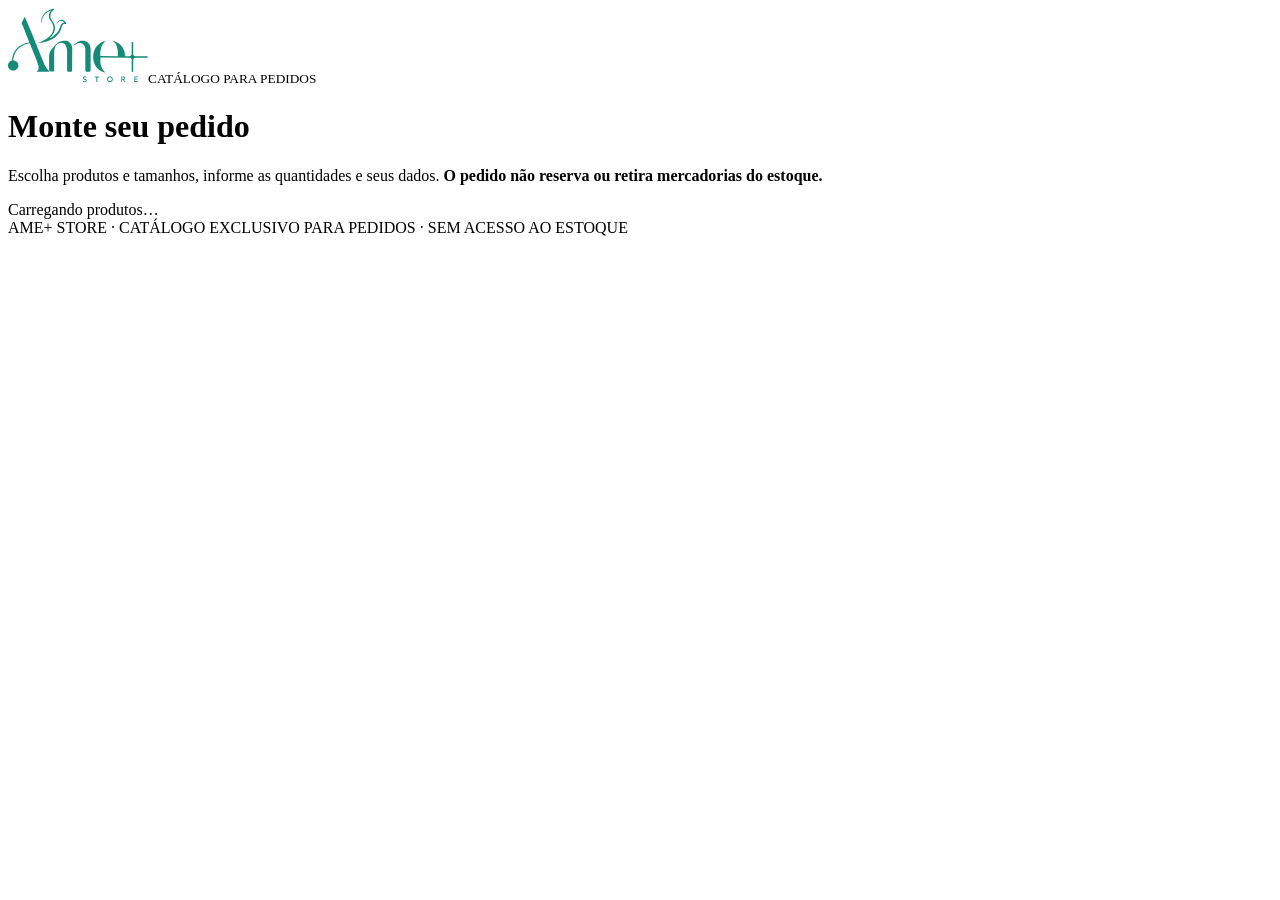
==== cliente.html @ 8df81470 "feat(cliente): catálogo por link, quantidades sem revelar estoque e pedido via WhatsApp" ====
<!doctype html><html lang="pt-BR"><head><meta charset="utf-8">
<meta name="viewport" content="width=device-width,initial-scale=1,viewport-fit=cover">
<meta name="robots" content="noindex,nofollow,noarchive"><meta name="referrer" content="no-referrer">
<meta name="theme-color" content="#ffffff">
<meta http-equiv="Content-Security-Policy" content="default-src 'none'; img-src 'self' data: https://awcclxehwzvvgajgpnmf.supabase.co; script-src 'self'; style-src 'self'; connect-src https://awcclxehwzvvgajgpnmf.supabase.co; base-uri 'none'; form-action 'none'">
<title>Montar pedido | Ame+ Store</title><link rel="icon" href="./ame-plus-logo.svg" type="image/svg+xml">
<link rel="stylesheet" href="./cliente.css?v=1">
</head><body>
<header class="client-header"><img src="./ame-plus-logo.svg" alt="Ame+ Store" width="140" height="75"><small>CATÁLOGO PARA PEDIDOS</small></header>
<main>
 <div class="client-intro"><h1>Monte seu pedido</h1><p>Escolha produtos e tamanhos, informe as quantidades e seus dados. <strong>O pedido não reserva ou retira mercadorias do estoque.</strong></p></div>
 <div id="client-error" role="alert" hidden></div>
 <div id="client-loading" role="status">Carregando produtos…</div>
 <section id="client-content" hidden>
  <label class="client-search">Buscar produto ou tamanho<input type="search" id="client-search" autocomplete="off" placeholder="Nome, tamanho, SKU…"></label>
  <div class="client-count" id="client-count"></div>
  <div id="client-products" class="client-products"></div>
  <form id="client-checkout" class="client-checkout">
   <h2>Concluir pedido</h2><p>Preencha seu nome e telefone. O pedido será salvo na AME+ antes do compartilhamento.</p>
   <div class="client-checkout-fields">
    <label>Seu nome<input name="name" required minlength="2" maxlength="120" autocomplete="name" placeholder="Nome completo"></label>
    <label>Telefone com DDD<input name="phone" type="tel" inputmode="tel" required maxlength="20" autocomplete="tel" placeholder="(65) 99999-9999"></label>
   </div>
   <div class="client-order-summary" id="client-order-summary">Nenhum item selecionado.</div>
   <button type="submit" id="client-submit">Salvar pedido e compartilhar no WhatsApp</button>
   <div id="client-feedback" role="status" hidden></div>
  </form>
 </section>
</main>
<footer>AME+ STORE · CATÁLOGO EXCLUSIVO PARA PEDIDOS · SEM ACESSO AO ESTOQUE</footer>
<script src="./cliente.js?v=1" defer></script></body></html>
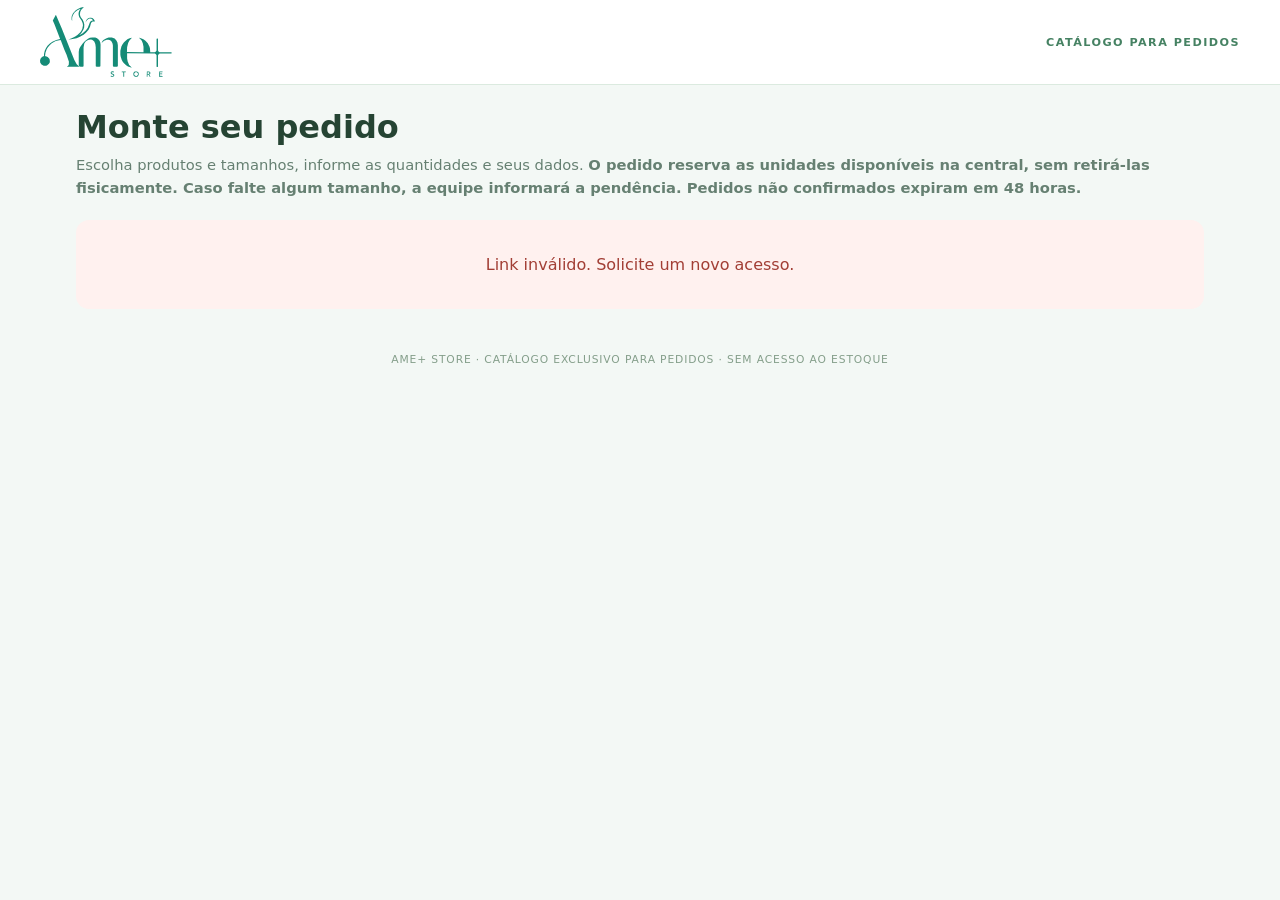
==== commit 5bf69349: "copy: explicar reserva automatica e faltas ao criar pedidos" ====
--- a/cliente.html
+++ b/cliente.html
@@ -8,7 +8,7 @@
 </head><body>
 <header class="client-header"><img src="./ame-plus-logo.svg" alt="Ame+ Store" width="140" height="75"><small>CATÁLOGO PARA PEDIDOS</small></header>
 <main>
- <div class="client-intro"><h1>Monte seu pedido</h1><p>Escolha produtos e tamanhos, informe as quantidades e seus dados. <strong>O pedido não reserva ou retira mercadorias do estoque.</strong></p></div>
+ <div class="client-intro"><h1>Monte seu pedido</h1><p>Escolha produtos e tamanhos, informe as quantidades e seus dados. <strong>O pedido reserva as unidades disponíveis na central, sem retirá-las fisicamente. Caso falte algum tamanho, a equipe informará a pendência. Pedidos não confirmados expiram em 48 horas.</strong></p></div>
  <div id="client-error" role="alert" hidden></div>
  <div id="client-loading" role="status">Carregando produtos…</div>
  <section id="client-content" hidden>
--- a/cliente.css
+++ b/cliente.css
@@ -0,0 +1,29 @@
+*{box-sizing:border-box}body{font-family:system-ui,-apple-system,"Segoe UI",Arial,sans-serif;margin:0;color:#254433;background:#f3f8f5}
+[hidden]{display:none!important}.client-header{display:flex;align-items:center;justify-content:space-between;gap:12px;background:#fff;border-bottom:1px solid #dbeadf;padding:7px max(16px,calc((100vw - 1200px)/2))}
+.client-header img{width:132px;height:70px;object-fit:contain}.client-header small{letter-spacing:.13em;color:#468263;font-size:.7rem;font-weight:800}
+main{max-width:1160px;margin:auto;padding:23px 16px}.client-intro h1{margin:0 0 8px;font-size:clamp(1.5rem,3vw,2rem)}.client-intro p{color:#668072;line-height:1.55;margin:0 0 20px;font-size:.92rem}
+#client-loading,#client-error{padding:35px 15px;text-align:center;background:#fff;border-radius:13px}#client-error{color:#a23e35;background:#fff1ef}
+.client-search{display:flex;flex-direction:column;gap:8px;font-size:.82rem;color:#5c7766;font-weight:800}.client-search input{width:100%;font-size:16px;border:1px solid #cbded0;border-radius:11px;padding:14px;min-height:51px}
+.client-count{font-size:.79rem;color:#6d8070;padding:13px 0}
+.client-products{display:grid;grid-template-columns:repeat(2,minmax(0,1fr));gap:16px}
+.client-product{display:flex;flex-direction:column;background:white;border:1px solid #dce9df;border-radius:16px;overflow:hidden;min-width:0}
+.client-product-head{display:flex;gap:15px;padding:15px;align-items:start}
+.client-photo{background:#f8faf8;border-radius:12px;flex:0 0 38%;aspect-ratio:4/5;display:grid;place-items:center;overflow:hidden;max-height:260px;color:#829889}
+.client-photo img{width:100%;height:100%;object-fit:contain}
+.client-product-title{display:flex;flex-direction:column;gap:6px;padding-top:5px;min-width:0}.client-product-title strong{font-size:1.06rem;line-height:1.33;overflow-wrap:anywhere}.client-product-title small{font-size:.77rem;color:#788d7d}
+.client-variants{padding:0 13px 13px}.client-variant{display:flex;align-items:center;justify-content:space-between;gap:10px;border-top:1px solid #e5eee7;padding:12px 2px}
+.client-variant-name{display:flex;flex-direction:column;gap:5px;min-width:0}.client-variant-name strong{font-size:.86rem}.client-variant-name small{font-size:.73rem;color:#7c9381}
+.client-qty{display:flex;align-items:center;gap:4px;flex-shrink:0}.client-qty button{width:41px;height:44px;border:1px solid #c5e0cd;border-radius:9px;background:#eaf6ed;color:#1e6740;font-size:1.2rem;font-weight:800}
+.client-qty input{width:65px;height:44px;border:1px solid #c5d9ca;border-radius:9px;text-align:center;font-weight:800;color:#265d40;font-size:16px}
+.client-checkout{border-radius:17px;border:1px solid #d3e5d8;background:#fff;margin-top:21px;padding:22px}
+.client-checkout h2{margin:0 0 9px;font-size:1.17rem}.client-checkout p{color:#6a8271;font-size:.84rem;line-height:1.6}
+.client-checkout-fields{display:grid;grid-template-columns:1fr 1fr;gap:16px;margin-top:18px}
+.client-checkout-fields label{display:flex;flex-direction:column;gap:8px;font-size:.83rem;font-weight:750;color:#476b54}
+.client-checkout-fields input{font-size:16px;border:1px solid #cadfd0;border-radius:10px;padding:11px;min-height:49px}
+.client-order-summary{background:#ebf5ee;color:#276345;padding:13px;border-radius:10px;margin:16px 0;font-weight:700;font-size:.88rem}
+#client-submit,.client-whatsapp{display:block;width:100%;background:#168a50;color:white;border:0;border-radius:10px;min-height:51px;padding:12px;font-weight:800;font-size:.92rem;text-align:center;cursor:pointer;text-decoration:none}
+#client-submit:disabled{opacity:.6}#client-feedback{display:flex;flex-direction:column;gap:12px;background:#edf7ef;padding:16px;border-radius:10px;margin-top:14px}
+#client-feedback a{font-weight:800;color:#176943}#client-feedback .client-whatsapp{color:white}
+footer{text-align:center;color:#849e8a;font-size:.67rem;letter-spacing:.08em;padding:21px}
+@media(max-width:800px){.client-products{grid-template-columns:1fr}.client-photo{flex-basis:38%;max-height:300px}}
+@media(max-width:600px){main{padding:15px 11px}.client-header{padding:5px 13px}.client-header img{width:111px;height:61px}.client-header small{font-size:.59rem}.client-product-head{flex-direction:column;gap:11px;padding:11px}.client-photo{width:100%;flex:none;height:auto;max-height:370px;aspect-ratio:4/3}.client-product-title strong{font-size:1.05rem}.client-variants{padding:0 10px 10px}.client-variant{gap:5px}.client-variant-name small{font-size:.69rem}.client-qty button{width:35px}.client-qty input{width:55px}.client-checkout{padding:16px}.client-checkout-fields{grid-template-columns:1fr;gap:13px}}
